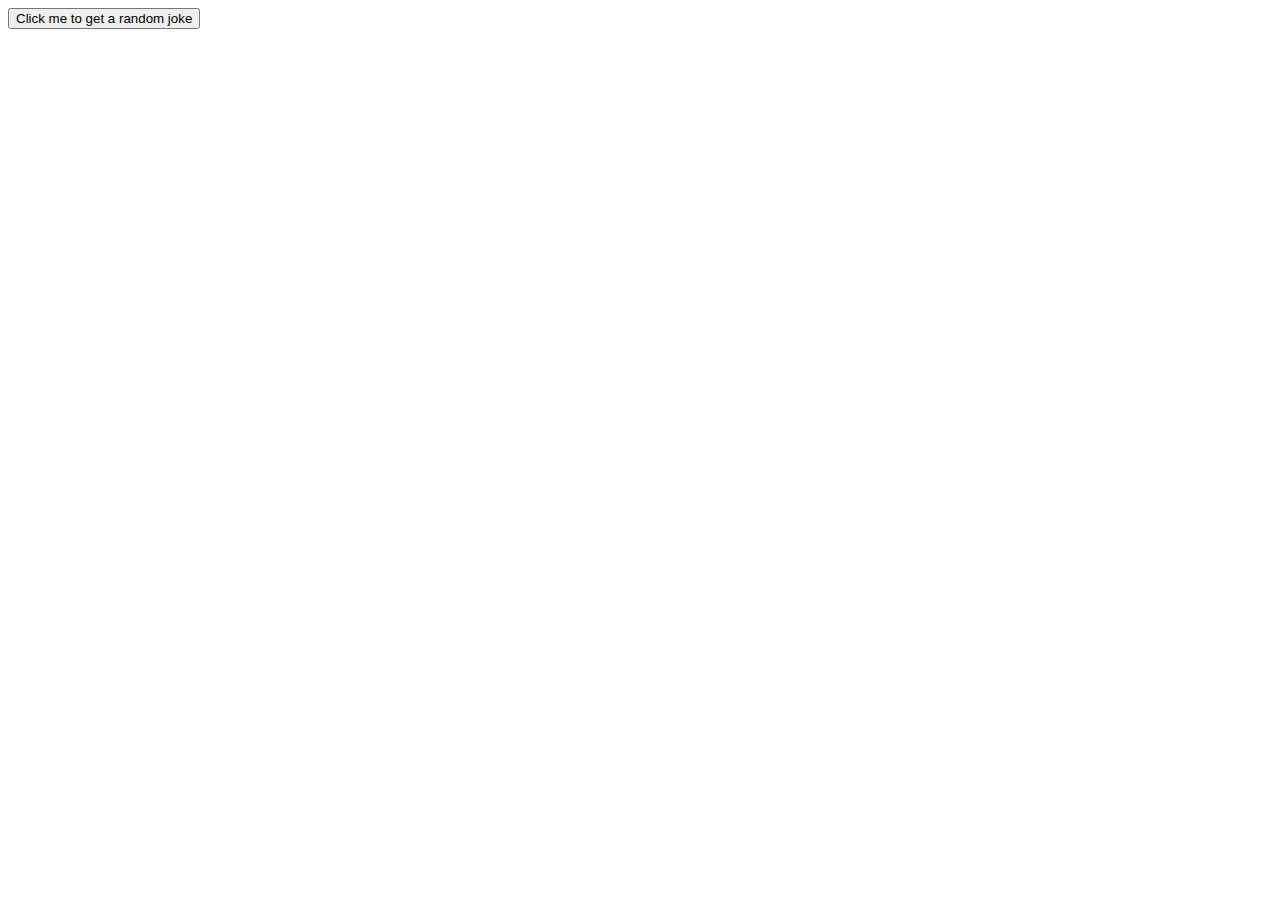
==== index.html @ 54a17fb1 "JS complete" ====
<!DOCTYPE html>
<html lang="en">
<head>
    <meta charset="UTF-8">
    <meta name="viewport" content="width=device-width, initial-scale=1.0">
    <title>JS Session</title>
</head>
<body>
    <button> Click me to get a random joke</button>
</body>
<script src="promises.js"></script>
</html>
<!-- https://codepen.io/pen/

https://developer.mozilla.org/en-US/docs/Web/JavaScript/Reference/Functions/Method_definitions -->
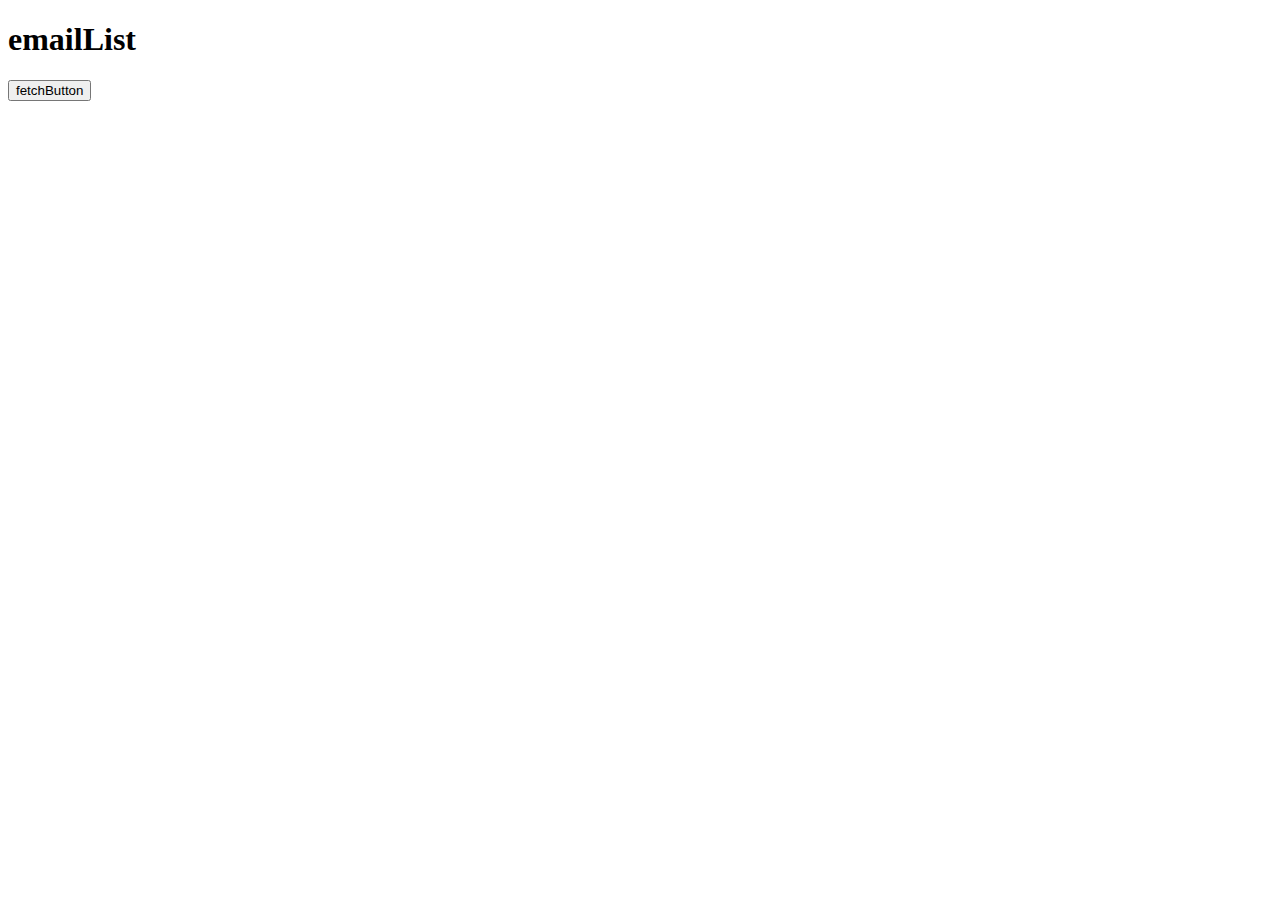
==== commit 604a5576: "commit now" ====
--- a/index.html
+++ b/index.html
@@ -6,7 +6,8 @@
     <title>JS Session</title>
 </head>
 <body>
-    <button> Click me to get a random joke</button>
+    <h1 id="jokeContainer">emailList</h1>
+    <button id="fetchButton">fetchButton</button>
 </body>
 <script src="promises.js"></script>
 </html>
